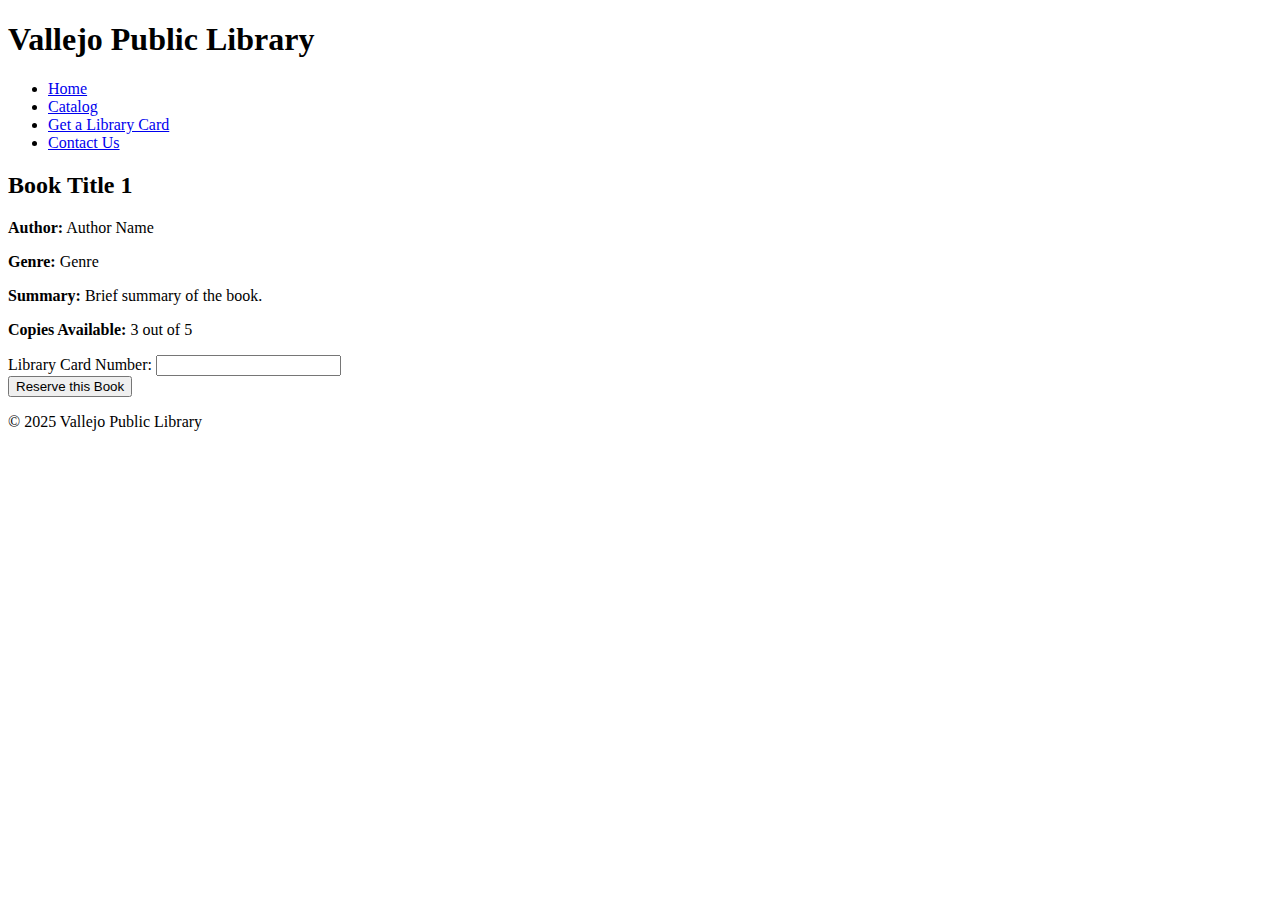
==== book1.html @ d8f4e4e2 "Add files via upload" ====
<!DOCTYPE html>
<html lang="en">
<head>
    <meta charset="UTF-8">
    <meta name="viewport" content="width=device-width, initial-scale=1.0">
    <title>Book Title 1 - Vallejo Public Library</title>
</head>
<body>
    <header>
        <h1>Vallejo Public Library</h1>
        <nav>
            <ul>
                <li><a href="index.html">Home</a></li>
                <li><a href="catalog.html">Catalog</a></li>
                <li><a href="library_card.html">Get a Library Card</a></li>
                <li><a href="contact.html">Contact Us</a></li>
            </ul>
        </nav>
    </header>
    <main>
        <section>
            <h2>Book Title 1</h2>
            <p><strong>Author:</strong> Author Name</p>
            <p><strong>Genre:</strong> Genre</p>
            <p><strong>Summary:</strong> Brief summary of the book.</p>
            <p><strong>Copies Available:</strong> 3 out of 5</p>
            <form action="/reserve_book" method="post">
                <input type="hidden" name="book_id" value="1">
                <label for="library_card_number">Library Card Number:</label>
                <input type="text" id="library_card_number" name="library_card_number" required><br>
                <button type="submit">Reserve this Book</button>
            </form>
        </section>
    </main>
    <footer>
        <p>&copy; 2025 Vallejo Public Library</p>
    </footer>
</body>
</html>
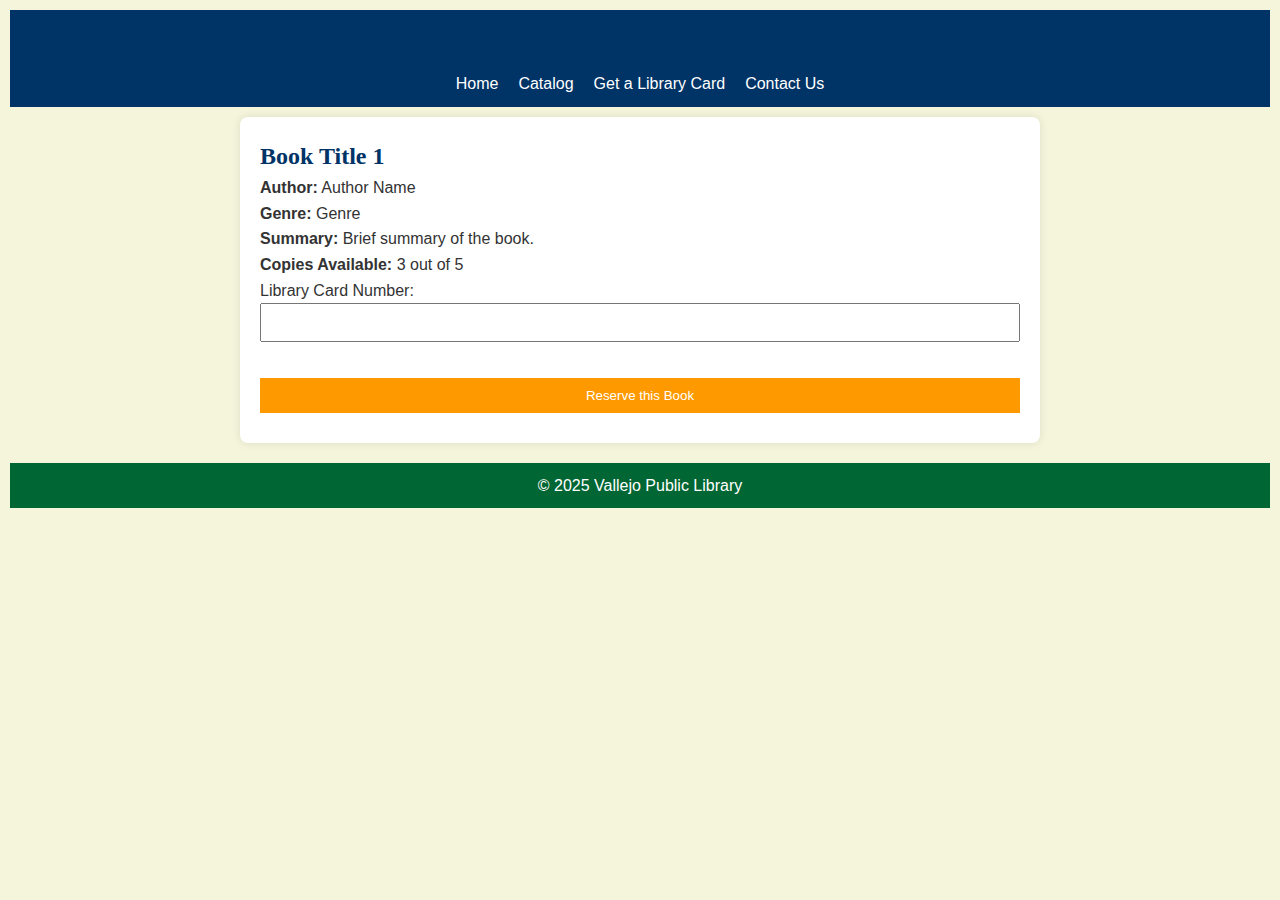
==== commit a8197ea1: "Add files via upload" ====
--- a/book1.html
+++ b/book1.html
@@ -4,6 +4,7 @@
     <meta charset="UTF-8">
     <meta name="viewport" content="width=device-width, initial-scale=1.0">
     <title>Book Title 1 - Vallejo Public Library</title>
+    <link rel="stylesheet" href="style.css">
 </head>
 <body>
     <header>
--- a/style.css
+++ b/style.css
@@ -0,0 +1,116 @@
+/* General Reset */
+* {
+    margin: 0;
+    padding: 0;
+    box-sizing: border-box;
+}
+
+body {
+    font-family: 'Open Sans', sans-serif;
+    line-height: 1.6;
+    background-color: #F5F5DC;
+    color: #333333;
+    padding: 10px;
+}
+
+header {
+    background-color: #003366;
+    color: white;
+    padding: 10px 0;
+    text-align: center;
+    font-family: 'Merriweather', serif;
+}
+
+nav ul {
+    list-style: none;
+    display: flex;
+    justify-content: center;
+    flex-wrap: wrap;
+}
+
+nav ul li {
+    margin: 0 10px;
+}
+
+nav a {
+    color: white;
+    text-decoration: none;
+    font-family: 'Open Sans', sans-serif;
+}
+
+nav a:hover {
+    color: #66CCFF;
+    text-decoration: underline;
+}
+
+main {
+    background-color: white;
+    padding: 20px;
+    margin: 10px auto;
+    border-radius: 8px;
+    max-width: 800px;
+    box-shadow: 0 0 10px rgba(0, 0, 0, 0.1);
+}
+
+h1, h2 {
+    color: #003366;
+    font-family: 'Merriweather', serif;
+}
+
+form input, form button {
+    display: block;
+    margin-bottom: 10px;
+    padding: 10px;
+    width: 100%;
+}
+
+button {
+    background-color: #FF9900;
+    color: white;
+    border: none;
+    cursor: pointer;
+    font-family: 'Raleway', sans-serif;
+}
+
+button:hover {
+    background-color: #cc7a00;
+}
+
+footer {
+    text-align: center;
+    margin-top: 20px;
+    padding: 10px 0;
+    background-color: #006633;
+    color: white;
+}
+
+/* Responsive Design */
+@media (max-width: 600px) {
+    nav ul {
+        flex-direction: column;
+        align-items: center;
+    }
+
+    main {
+        padding: 10px;
+    }
+
+    form input, form button {
+        font-size: 14px;
+    }
+}
+
+@media (min-width: 601px) and (max-width: 1024px) {
+    main {
+        max-width: 600px;
+    }
+}
+
+@media (min-width: 1025px) {
+    main {
+        max-width: 800px;
+    }
+}
+
+/* Font Imports */
+@import url('https://fonts.googleapis.com/css2?family=Open+Sans:wght@400;600&family=Merriweather:wght@400;700&family=Raleway:wght@400;600&display=swap');
